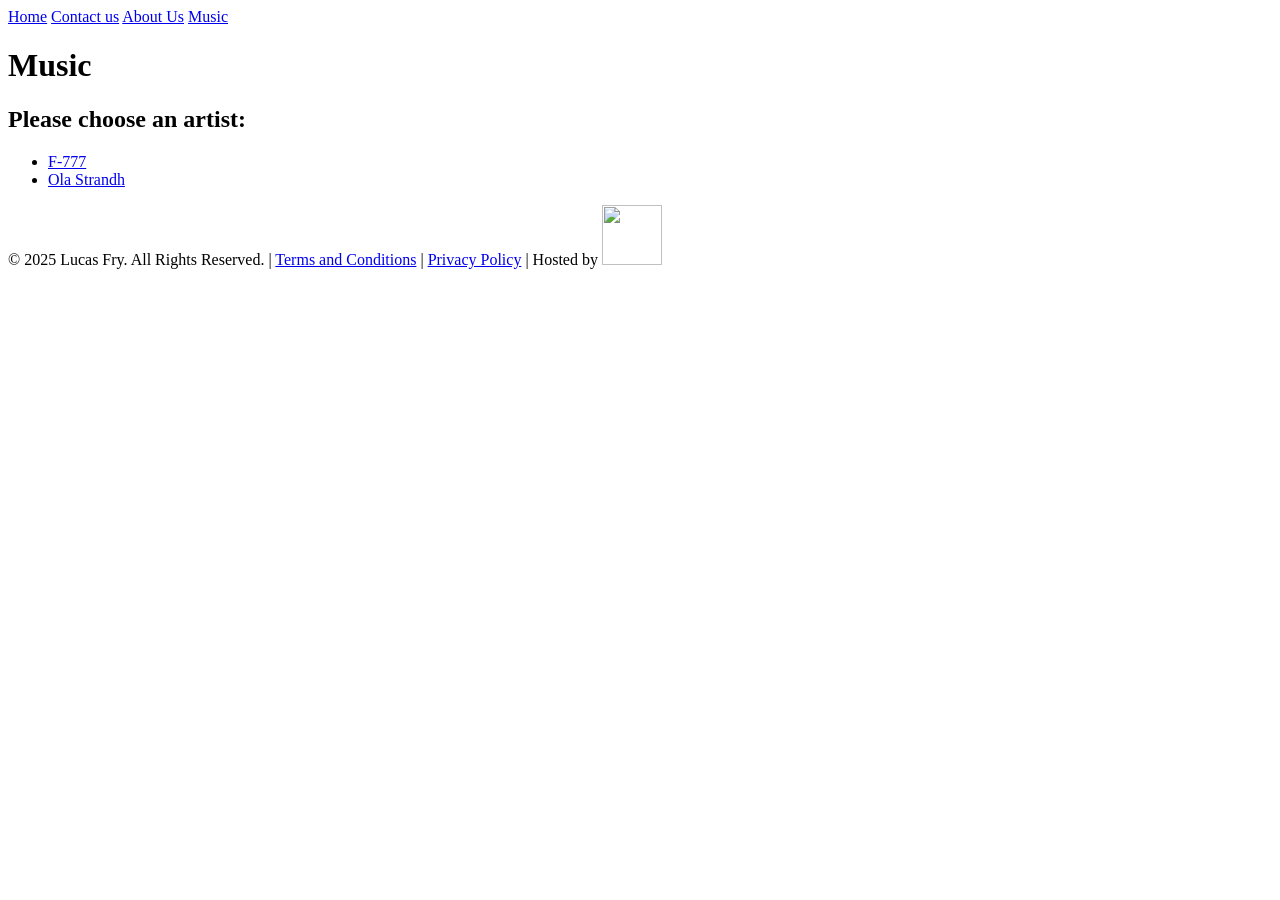
==== music.html @ d4184682 "Create music.html" ====
<!doctype html>
<html>
  <head>
    <meta charset="UTF-8">
    <title>Music</title>
    <link rel="stylesheet" href="/css/style.css">
    <script src="/js/script.js"></script>
    <script src="/js/navigation.js"></script>
    <script type="text/javascript">
      console.log("Music page has loaded.");
    </script>
  </head>
  <body>
    <navigation>
      <div class="topnav" id="topnav">
        <a href="/">Home</a>
        <a href="/contact">Contact us</a>
        <a href="/about">About Us</a>
        <a href="/music">Music</a>
      </div>
    </navigation>
    <content>
      <h1>Music</h1>
      <h2>Please choose an artist:</h2>
      <ul>
        <li>
          <a href="/music/f-777.html">F-777</a>
        </li>
        <li>
          <a href="/music/ola-strandh">Ola Strandh</a>
        </li>
      </ul>
    </content>
    <footer>
      <p>
        &copy; 2025 Lucas Fry. All Rights Reserved. |
        <a href="/legal/terms">Terms and Conditions</a> |
        <a href="/legal/privacy">Privacy Policy</a> |
        Hosted by
        <a href="https://github.com/frenchfrysays3/frenchfrysays3.github.io">
          <img src="/img/github-logo.png" type="image/png" height="60px" width="60px">
        </a>
      </p>
    </footer>
  </body>
</html>
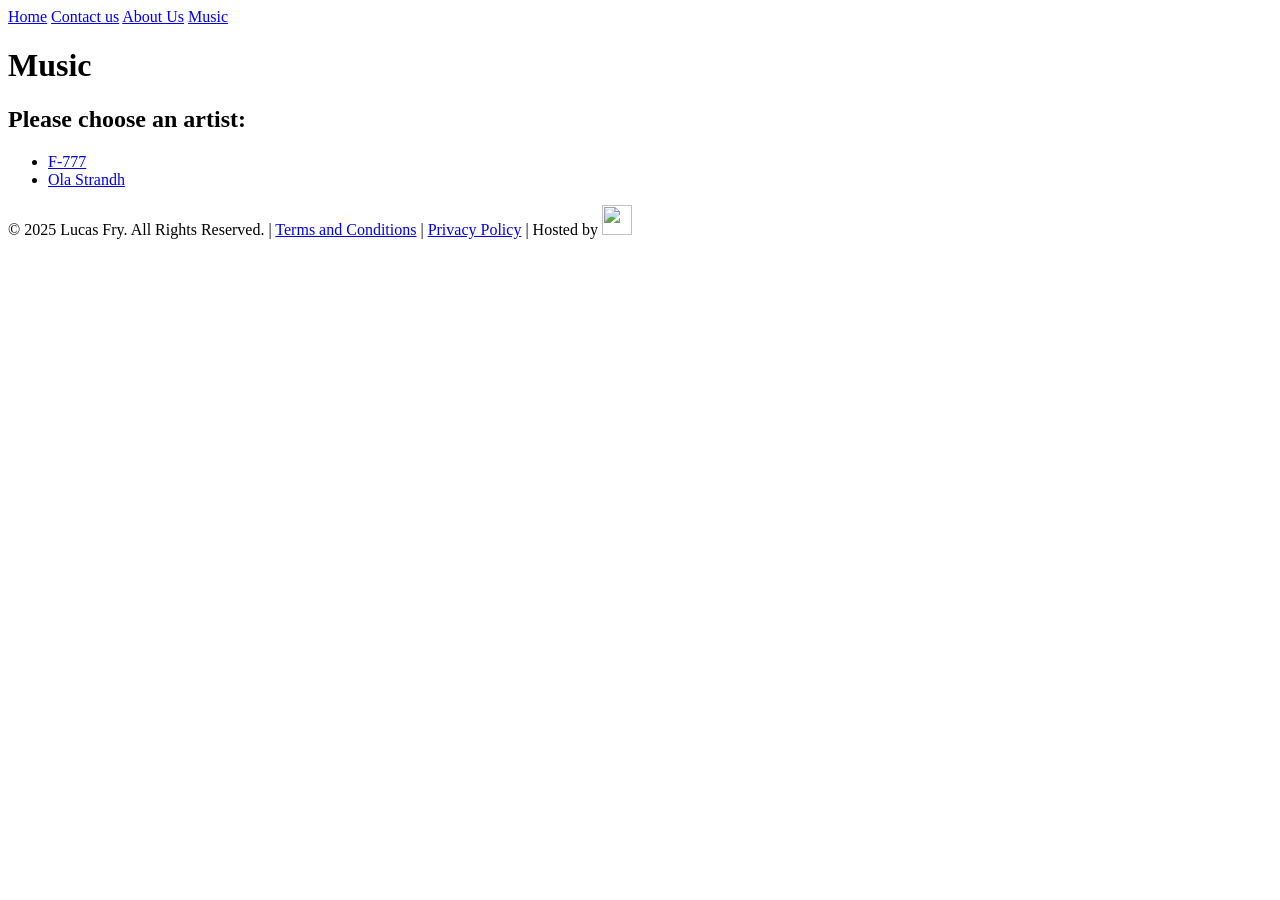
==== commit 94902380: "Update music.html" ====
--- a/music.html
+++ b/music.html
@@ -32,13 +32,13 @@
       </ul>
     </content>
     <footer>
-      <p>
+      <p class="footer">
         &copy; 2025 Lucas Fry. All Rights Reserved. |
         <a href="/legal/terms">Terms and Conditions</a> |
         <a href="/legal/privacy">Privacy Policy</a> |
         Hosted by
         <a href="https://github.com/frenchfrysays3/frenchfrysays3.github.io">
-          <img src="/img/github-logo.png" type="image/png" height="60px" width="60px">
+          <img src="/img/github-logo.png" type="image/png" height="30px" width="30px">
         </a>
       </p>
     </footer>
